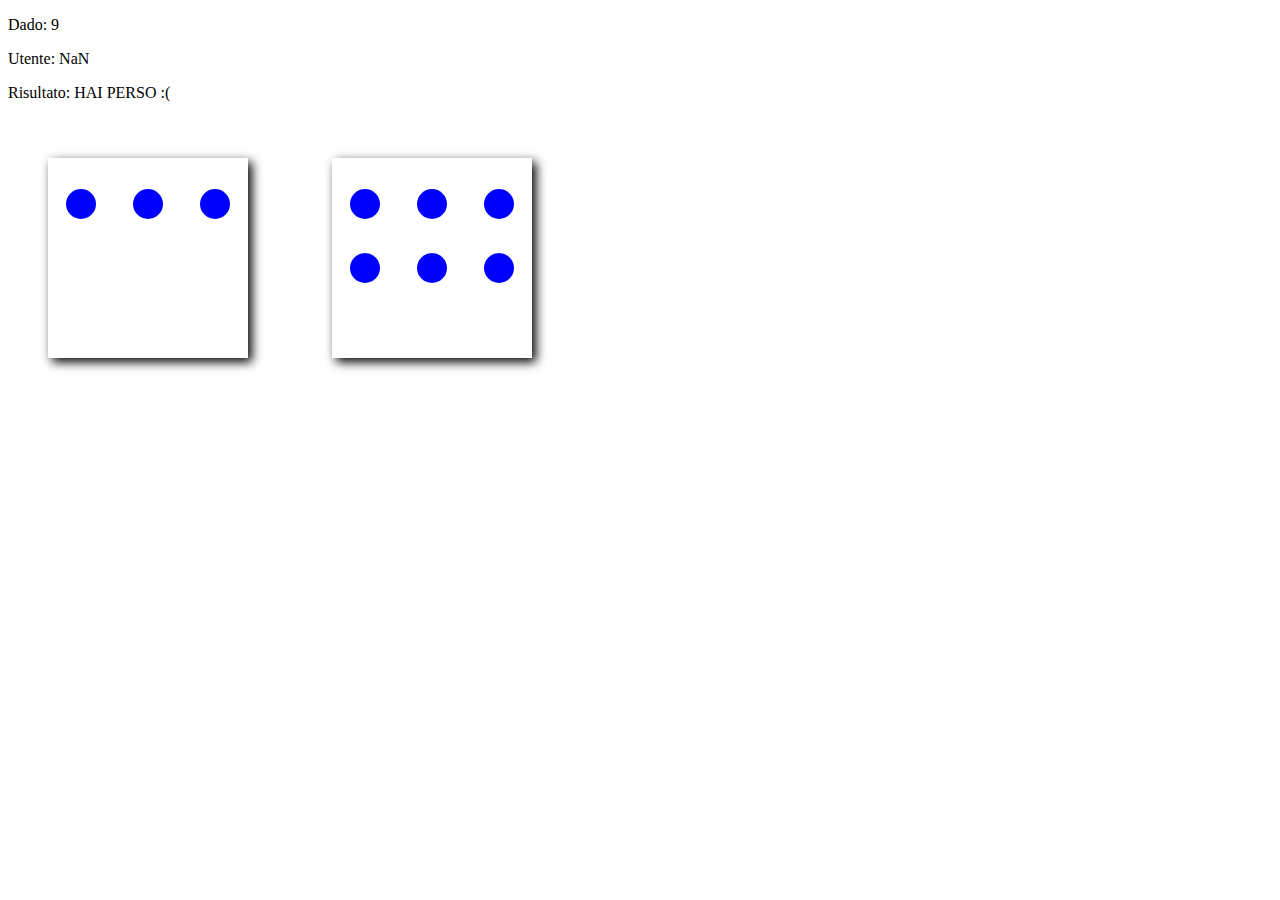
==== dadi/altv/index.html @ 4cbeab65 "pallini sui dadi" ====
<!DOCTYPE html>
<html lang="en" dir="ltr">
  <head>
    <meta charset="utf-8">
    <title></title>
    <link rel="stylesheet" href="style.css">
  </head>
  <body>
    <p>Dado: <span id="dado"></span></p>
    <p>Utente: <span id="utente"></span></p>

    <p>Risultato: <span id="par"></span></p>

    <div class="dado" id="primoNum"></div>
    <div class="dado" id="secondoNum"></div>


    <p id="demo"></p>


    <script type="text/javascript" src="main.js"></script>

  </body>
</html>
---- dadi/altv/style.css ----
.dado{
  height: 200px;
  width: 200px;
  background: white;
  box-shadow: 4px 4px 10px black;
  display: inline-block;
  justify-content: center;
  align-items: center;
  margin: 40px;

}

div > p{
  font-size: 100px;
  font-weight: 500;
  color: black;
  margin: 0 auto;
  padding: 50px;
  text-align: center;
}

ul{
  list-style: none;
  display: flex;
  flex-wrap: wrap;
  justify-content: space-around;
  padding: 0;
}
.palla{
  height: 30px;
  width: 30px;
  border-radius: 50%;
  background:blue;
  margin: 15px;
  display: inline-block;
}
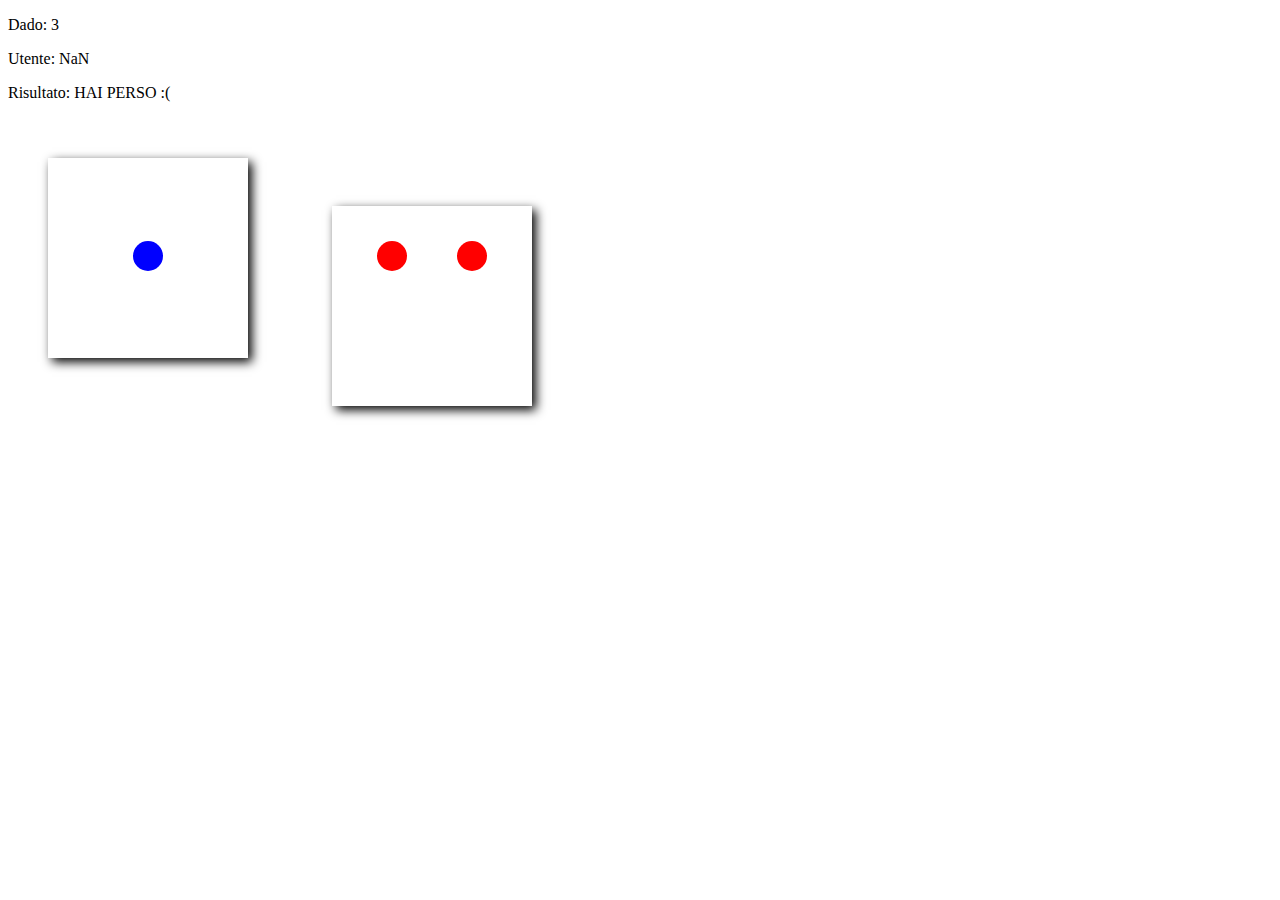
==== commit 5a419995: "simulazione dado" ====
--- a/dadi/altv/index.html
+++ b/dadi/altv/index.html
@@ -11,8 +11,14 @@
 
     <p>Risultato: <span id="par"></span></p>
 
-    <div class="dado" id="primoNum"></div>
-    <div class="dado" id="secondoNum"></div>
+    <div class="dado" id="primoNum">
+      <ul id="elencoUno">
+      </ul>
+    </div>
+    <div class="dado" id="secondoNum">
+      <ul id="elencoDue">
+      </ul>
+    </div>
 
 
     <p id="demo"></p>
--- a/dadi/altv/style.css
+++ b/dadi/altv/style.css
@@ -9,8 +9,7 @@
   margin: 40px;
 
 }
-
-div > p{
+/* div > p{
   font-size: 100px;
   font-weight: 500;
   color: black;
@@ -33,4 +32,50 @@
   background:blue;
   margin: 15px;
   display: inline-block;
+} */
+
+
+div > p{
+  font-size: 100px;
+  font-weight: 500;
+  color: black;
+  margin: 0 auto;
+  padding: 50px;
+  text-align: center;
 }
+ul{
+  box-sizing: border-box;
+  list-style: none;
+  margin: 0;
+  display: flex;
+  flex-wrap: wrap;
+  padding: 20px;
+  height: 200px;
+
+}
+
+ul.pari{
+  display: flex;
+  flex-wrap: wrap;
+  justify-content: space-around;
+}
+ul.dispari{
+  flex-direction: column;
+  justify-content: center;
+  align-items: center;
+}
+
+
+.palla{
+  height: 30px;
+  width: 30px;
+  border-radius: 50%;
+  margin: 15px;
+  display: inline-block;
+}
+.red{
+  background: red;
+}
+.blue{
+  background: blue;
+}
